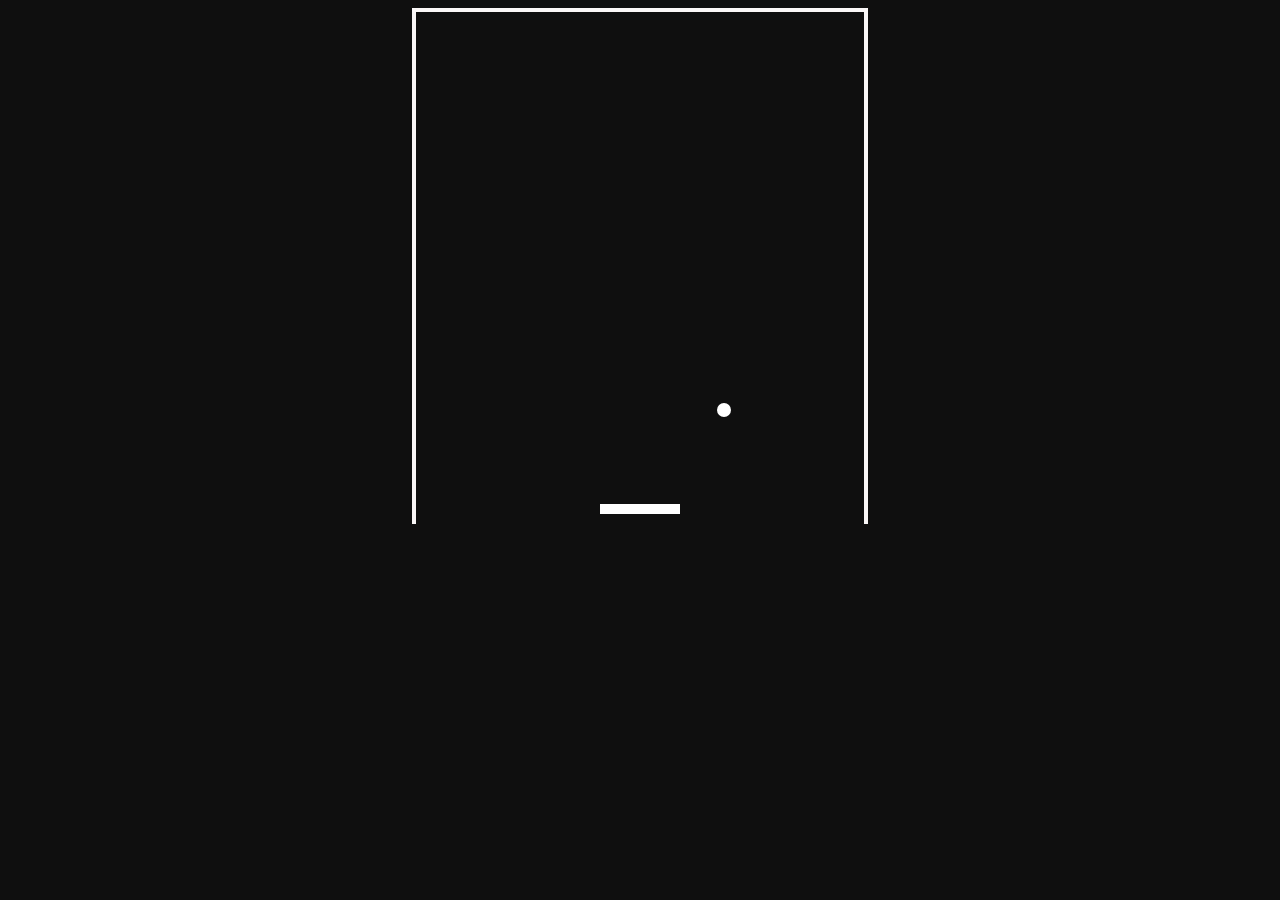
==== juego/index.html @ 39badf74 "Add files via upload" ====
<!DOCTYPE html>
<html lang="en">
<head>
    <meta charset="UTF-8">
    <meta name="viewport" content="width=device-width, initial-scale=1.0">
    
    <link rel="stylesheet" href="./style.css">
    <title>Joc Marc</title>

    
</head>
<body>
<canvas id="canvas" ></canvas>
</body>
<script src="./index.js"></script>
</html>
---- juego/style.css ----
body{
    background: rgb(15, 15, 15);
}
canvas{
    border: 4px solid rgb(250, 247, 247);
    margin: 0 auto;
    display: block;
    border-bottom: transparent;
}
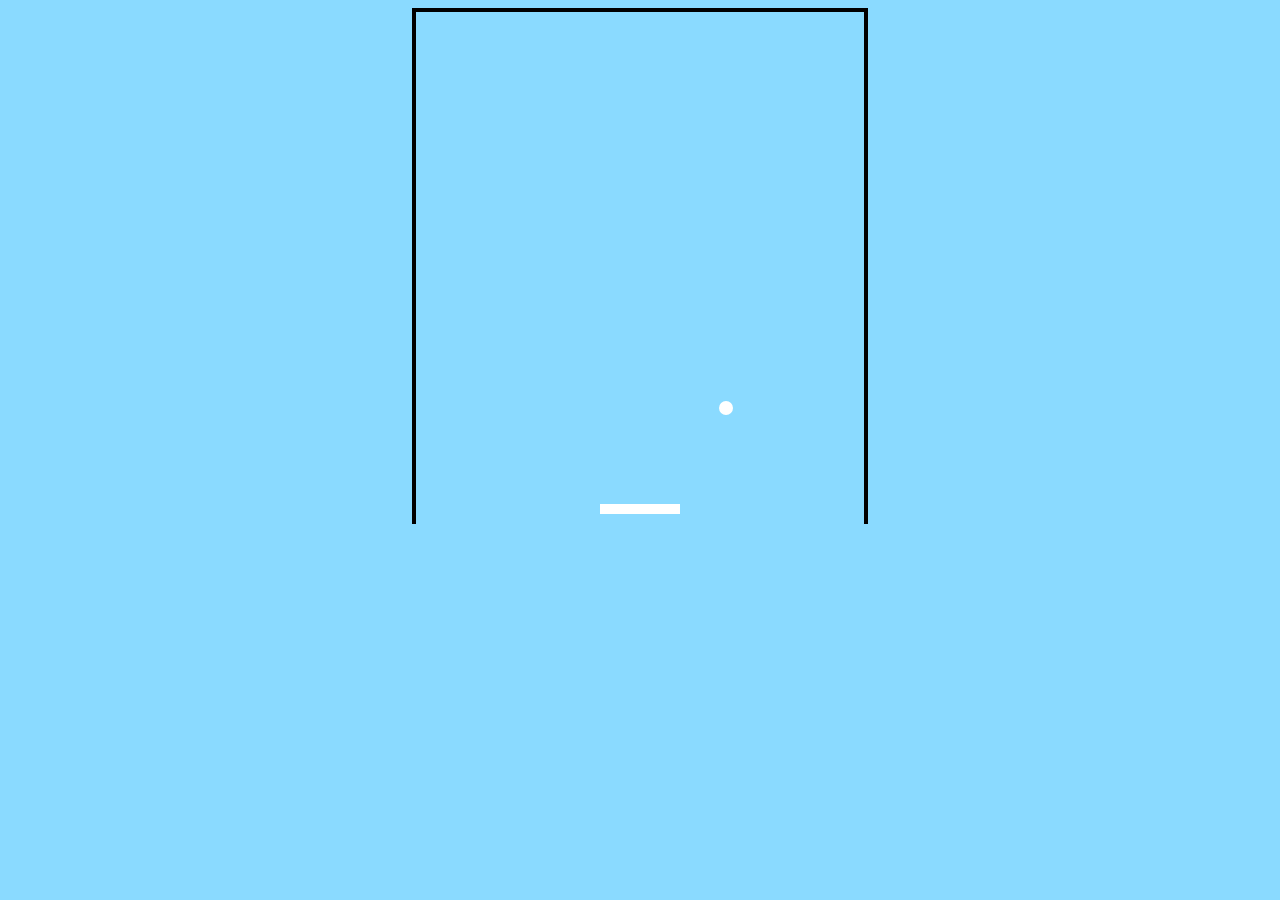
==== commit 103efbdb: "Add files via upload" ====
--- a/juego/index.html
+++ b/juego/index.html
@@ -5,7 +5,7 @@
     <meta name="viewport" content="width=device-width, initial-scale=1.0">
     
     <link rel="stylesheet" href="./style.css">
-    <title>Joc Marc</title>
+    <title>Joc</title>
 
     
 </head>
--- a/juego/style.css
+++ b/juego/style.css
@@ -1,8 +1,8 @@
 body{
-    background: rgb(15, 15, 15);
+    background: rgb(138, 218, 255);
 }
 canvas{
-    border: 4px solid rgb(250, 247, 247);
+    border: 4px solid rgb(0, 0, 0);
     margin: 0 auto;
     display: block;
     border-bottom: transparent;
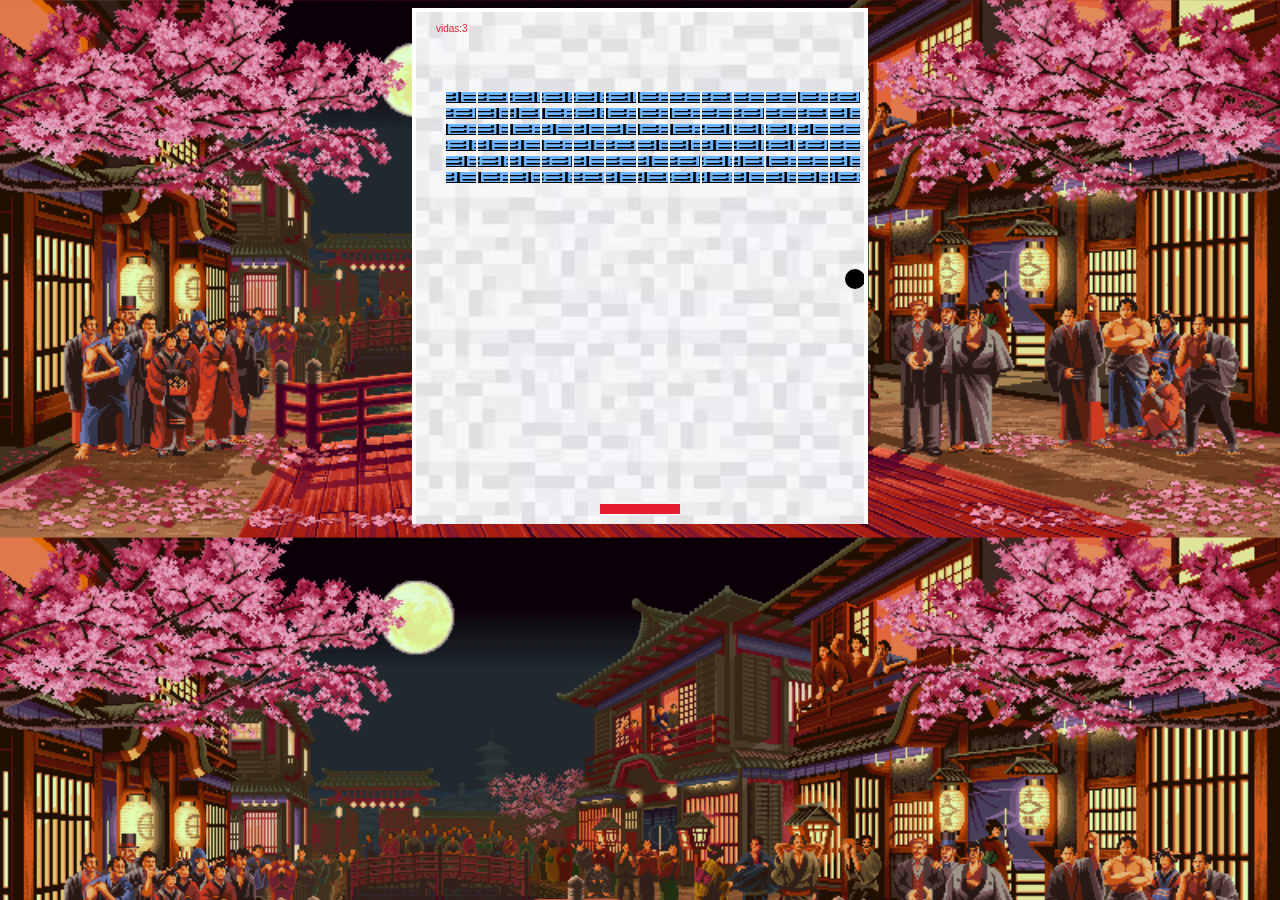
==== commit 39d5b1f9: "Add files via upload" ====
--- a/juego/index.html
+++ b/juego/index.html
@@ -10,8 +10,12 @@
     
 </head>
 <body>
+    <img id="muros" hidden="muros" src="./img/murofinalazul.png" alt="">
+    <img hidden src="./img/muro_retro-removebg-preview.png" alt="" id="foto">
+    <img hidden src="https://www.google.com/url?sa=i&url=https%3A%2F%2Fes.vecteezy.com%2Fvectores-gratis%2Fgame-background&psig=AOvVaw2HCTNQCmTfw47rXtLmYOM9&ust=1739007364655000&source=images&cd=vfe&opi=89978449&ved=0CBQQjRxqFwoTCMD67v-TsYsDFQAAAAAdAAAAABAE" alt="">
 <canvas id="canvas" ></canvas>
 </body>
+
 <script src="./index.js"></script>
 </html>
 
--- a/juego/style.css
+++ b/juego/style.css
@@ -1,10 +1,17 @@
 body{
-    background: rgb(138, 218, 255);
+    background: rgb(254, 254, 254);
+    background-size: cover;
+    background-image: url(./img/fondo\ movimiento\ 2.gif);
+    background-size:cover;
+    
+
 }
 canvas{
-    border: 4px solid rgb(0, 0, 0);
+    border: 4px solid rgb(255, 255, 255);
     margin: 0 auto;
     display: block;
     border-bottom: transparent;
+    background-image:url(./img/fondo\ BLANCO.avif);
+background-size: cover;
+
 }
-
